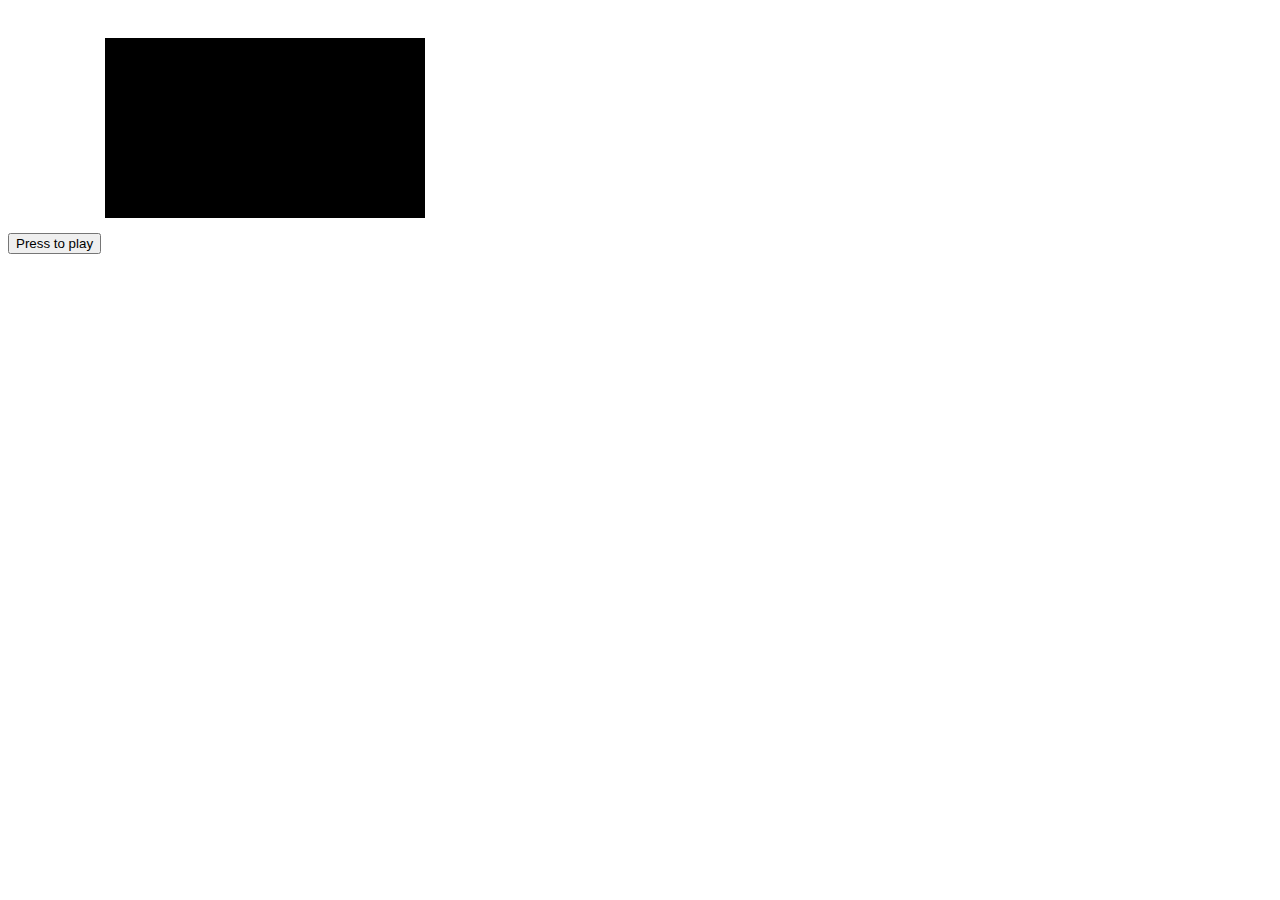
==== taegeuk1/index.html @ 2bc7640f "taegeuk1 game" ====
<!DOCTYPE html>
<html lang='en'>
    <head>
        <meta charset='utf-8'>
        <title>Taegeuk 1 Game</title>
        <script src='static/taegeuk.js'></script>
        <link rel='stylesheet' href='static/style.css'>
    </head>
    <body>



        <div class='container'>
            <button id='playbutton'>
                Press to play
            </button>
            <video id='video' width="320" height="240" >
                <source src="static/movie.mp4" type="video/mp4" autoplay>
                Your browser does not support the video tag.
            </video>
        </div> 

    </body>
</html>
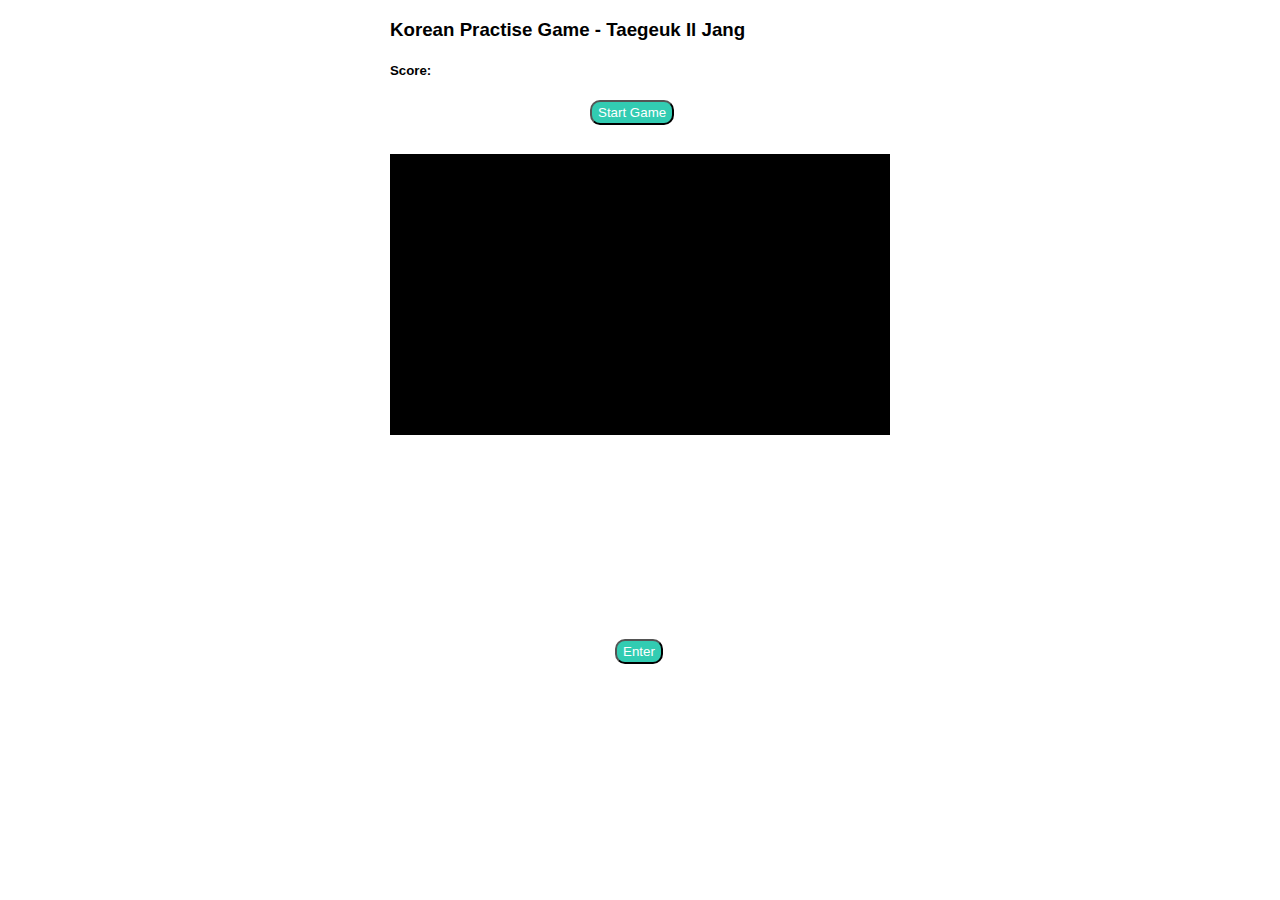
==== commit 66444941: "First working version" ====
--- a/taegeuk1/index.html
+++ b/taegeuk1/index.html
@@ -2,23 +2,70 @@
 <html lang='en'>
     <head>
         <meta charset='utf-8'>
+        <meta name="viewport" content="width=device-width, initial-scale=1.0">
+
         <title>Taegeuk 1 Game</title>
         <script src='static/taegeuk.js'></script>
         <link rel='stylesheet' href='static/style.css'>
     </head>
     <body>
+        <div id='title-div'>
+            <h3>Korean Practise Game - Taegeuk Il Jang</h1>
+            <h5 id='score_h5'>Score: <span id='score'></span></h5>
+        </div>
+        <div class='container container_button'>
+            <button class='button' id='startbutton'>
+                Start Game
+            </button>
+        </div>
+        
 
+        <div class='container container_video' >
 
-
-        <div class='container'>
-            <button id='playbutton'>
-                Press to play
-            </button>
-            <video id='video' width="320" height="240" >
-                <source src="static/movie.mp4" type="video/mp4" autoplay>
+            <video id='video' width="500" height="300" >
+                <source id='video_source' src="static/movie.mp4" type="video/mp4" autoplay>
                 Your browser does not support the video tag.
             </video>
         </div> 
+        <div class='container container_form'>
+            <form id='form1' onsubmit='return false' hidden>
+                <h3>Technique</h3>
+                <input type="radio" id='input1_1' name="technique" value="1">
+                <label  id='label1_1'>One</label><br>
+                <input type="radio" id='input2_1' name="technique" value="2">
+                <label for="2" id='label2_1'>Two</label><br>
+                <input type="radio"  id='input3_1' name="technique" value="3">
+                <label for="3" id='label3_1'>Three</label><br>
+                <input type="radio"  id='input4_1' name="technique" value="4">
+                <label for="4" id='label4_1'>Four</label><br>
+                <input type="radio"  id='input5_1' name="technique" value="5">
+                <label for="5" id='label5_1'>Five</label><br><br>
+                
+             </form>
 
+             <form id='form2' onsubmit='return false' hidden>
+                <h3>Stance</h3>
+                <input type="radio" id='input1_2' name="stance" value="1">
+                <label  id='label1_2'>One</label><br>
+                <input type="radio" id='input2_2' name="stance" value="2">
+                <label for="2" id='label2_2'>Two</label><br>
+                <input type="radio"  id='input3_2' name="stance" value="3">
+                <label for="3" id='label3_2'>Three</label><br>
+                <input type="radio"  id='input4_2' name="stance" value="4">
+                <label for="4" id='label4_2'>Four</label><br>
+                <input type="radio"  id='input5_2' name="stance" value="5">
+                <label for="5" id='label5_2'>Five</label><br><br>
+                
+             </form>
+
+        </div>
+
+        <div id='submit_div'>
+            <button class='button' id='submitbutton'>Enter</button>
+        </div>
+        <div class='container container_game_over' hidden>
+            <h1 id='game_over' >GAME OVER!</h1>
+            <h1>Your Score is <span id='final_score'></span></h1>
+        </div>
     </body>
 </html>--- a/taegeuk1/static/style.css
+++ b/taegeuk1/static/style.css
@@ -0,0 +1,44 @@
+.container {
+    margin: auto;
+    margin-top: 20px;
+
+}
+.container_video {
+    width: 500px;
+}
+
+.container_button {
+    width: 100px;
+}
+.container_form {
+    width: 400px;
+    height: 170px;
+}
+.container_game_over {
+    width: 500px;
+}
+#form1 {
+    float:left;
+}
+#form2 {
+    float:right;
+}
+
+#submit_div {
+    margin: auto;
+    width: 50px;
+}
+body {
+    font-family:'Lucida Sans', 'Lucida Sans Regular', 'Lucida Grande', 'Lucida Sans Unicode', Geneva, Verdana, sans-serif
+}
+#title-div {
+    margin: auto;
+    width: 500px;
+}
+.button {
+    border-radius: 10px;
+    height: 25px;
+    background-color:rgb(50, 204, 178);
+    color: white;
+   
+}
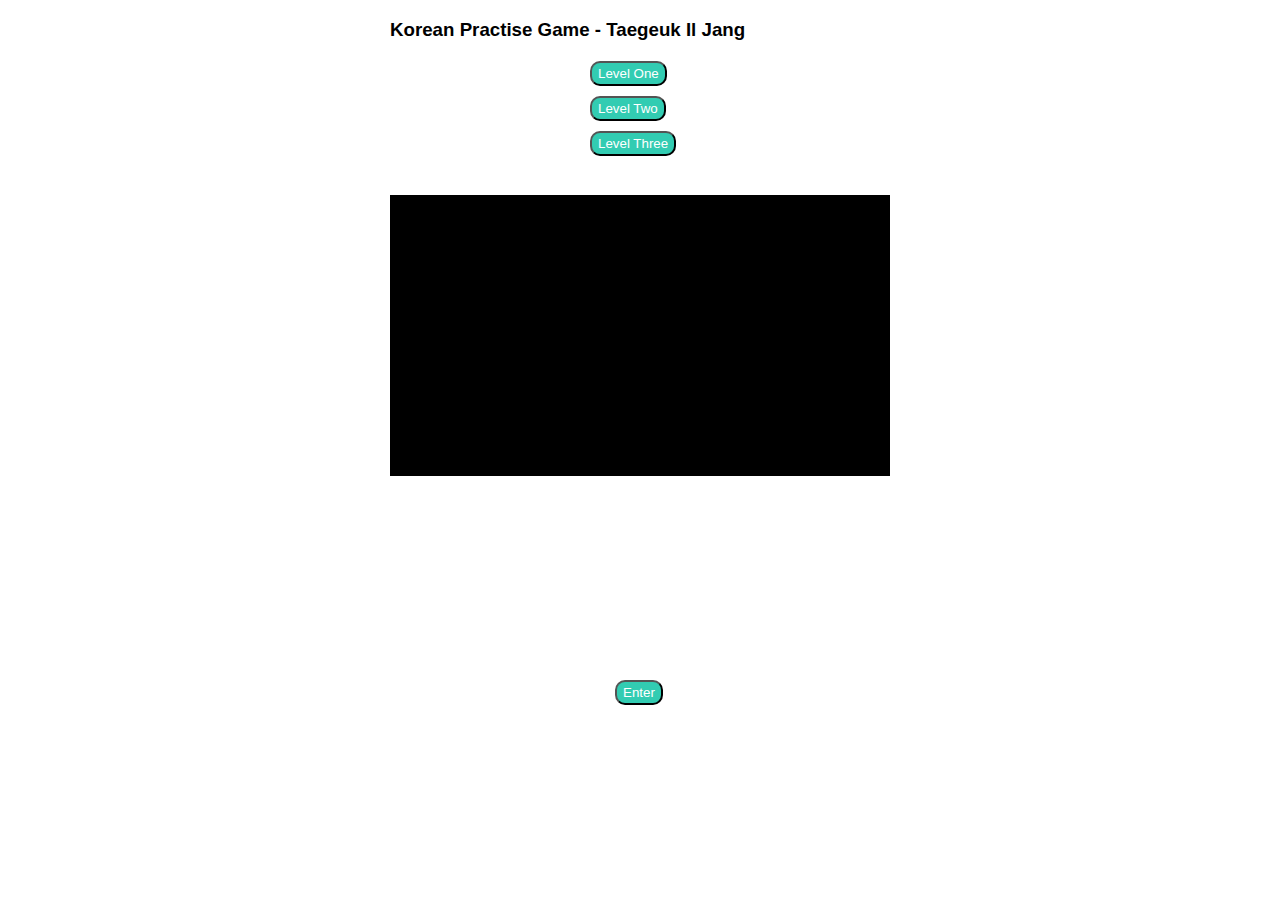
==== commit 5b5c1f5c: "enhancements" ====
--- a/taegeuk1/index.html
+++ b/taegeuk1/index.html
@@ -11,11 +11,20 @@
     <body>
         <div id='title-div'>
             <h3>Korean Practise Game - Taegeuk Il Jang</h1>
-            <h5 id='score_h5'>Score: <span id='score'></span></h5>
+            <h4 id='score_h5' hidden>Score: <span id='score'></span></h4>
+            <div id="pointsProgress" hidden>
+                <div id="pointsBar"></div>
+            </div>
         </div>
-        <div class='container container_button'>
-            <button class='button' id='startbutton'>
-                Start Game
+        <div class='container container_button' id='start_btn_container'>
+            <button class='button' id='levelOne'>
+                Level One
+            </button>
+            <button class='button' id='levelTwo'>
+                Level Two
+            </button>
+            <button class='button' id='levelThree'>
+                Level Three
             </button>
         </div>
         
@@ -31,30 +40,30 @@
             <form id='form1' onsubmit='return false' hidden>
                 <h3>Technique</h3>
                 <input type="radio" id='input1_1' name="technique" value="1">
-                <label  id='label1_1'>One</label><br>
+                <label  id='label1_1'></label><br>
                 <input type="radio" id='input2_1' name="technique" value="2">
-                <label for="2" id='label2_1'>Two</label><br>
+                <label for="2" id='label2_1'></label><br>
                 <input type="radio"  id='input3_1' name="technique" value="3">
-                <label for="3" id='label3_1'>Three</label><br>
+                <label for="3" id='label3_1'></label><br>
                 <input type="radio"  id='input4_1' name="technique" value="4">
-                <label for="4" id='label4_1'>Four</label><br>
+                <label for="4" id='label4_1'></label><br>
                 <input type="radio"  id='input5_1' name="technique" value="5">
-                <label for="5" id='label5_1'>Five</label><br><br>
+                <label for="5" id='label5_1'></label><br><br>
                 
              </form>
 
              <form id='form2' onsubmit='return false' hidden>
                 <h3>Stance</h3>
                 <input type="radio" id='input1_2' name="stance" value="1">
-                <label  id='label1_2'>One</label><br>
+                <label  id='label1_2'></label><br>
                 <input type="radio" id='input2_2' name="stance" value="2">
-                <label for="2" id='label2_2'>Two</label><br>
+                <label for="2" id='label2_2'></label><br>
                 <input type="radio"  id='input3_2' name="stance" value="3">
-                <label for="3" id='label3_2'>Three</label><br>
+                <label for="3" id='label3_2'></label><br>
                 <input type="radio"  id='input4_2' name="stance" value="4">
-                <label for="4" id='label4_2'>Four</label><br>
+                <label for="4" id='label4_2'></label><br>
                 <input type="radio"  id='input5_2' name="stance" value="5">
-                <label for="5" id='label5_2'>Five</label><br><br>
+                <label for="5" id='label5_2'></label><br><br>
                 
              </form>
 
--- a/taegeuk1/static/style.css
+++ b/taegeuk1/static/style.css
@@ -40,5 +40,18 @@
     height: 25px;
     background-color:rgb(50, 204, 178);
     color: white;
+    margin-bottom: 10px;
    
 }
+#pointsProgress {
+    width: 200px;
+    background-color: #ddd;
+    float: right;
+    margin-bottom: 10px;
+  }
+  
+  #pointsBar {
+    width: 100%;
+    height: 20px;
+    background-color: red;
+  }
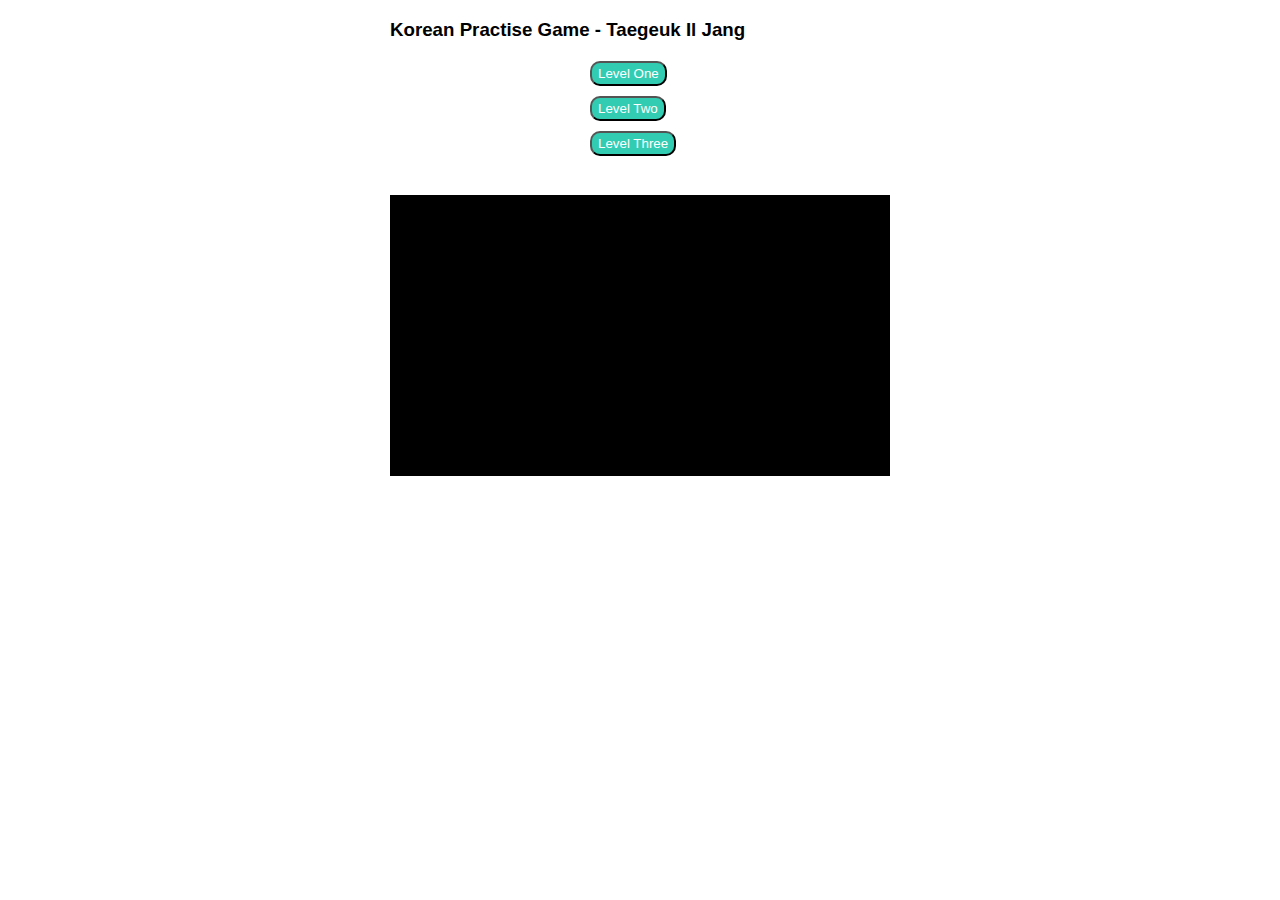
==== commit b338901f: "fix bugs" ====
--- a/taegeuk1/index.html
+++ b/taegeuk1/index.html
@@ -69,7 +69,7 @@
 
         </div>
 
-        <div id='submit_div'>
+        <div id='submit_div' hidden>
             <button class='button' id='submitbutton'>Enter</button>
         </div>
         <div class='container container_game_over' hidden>
